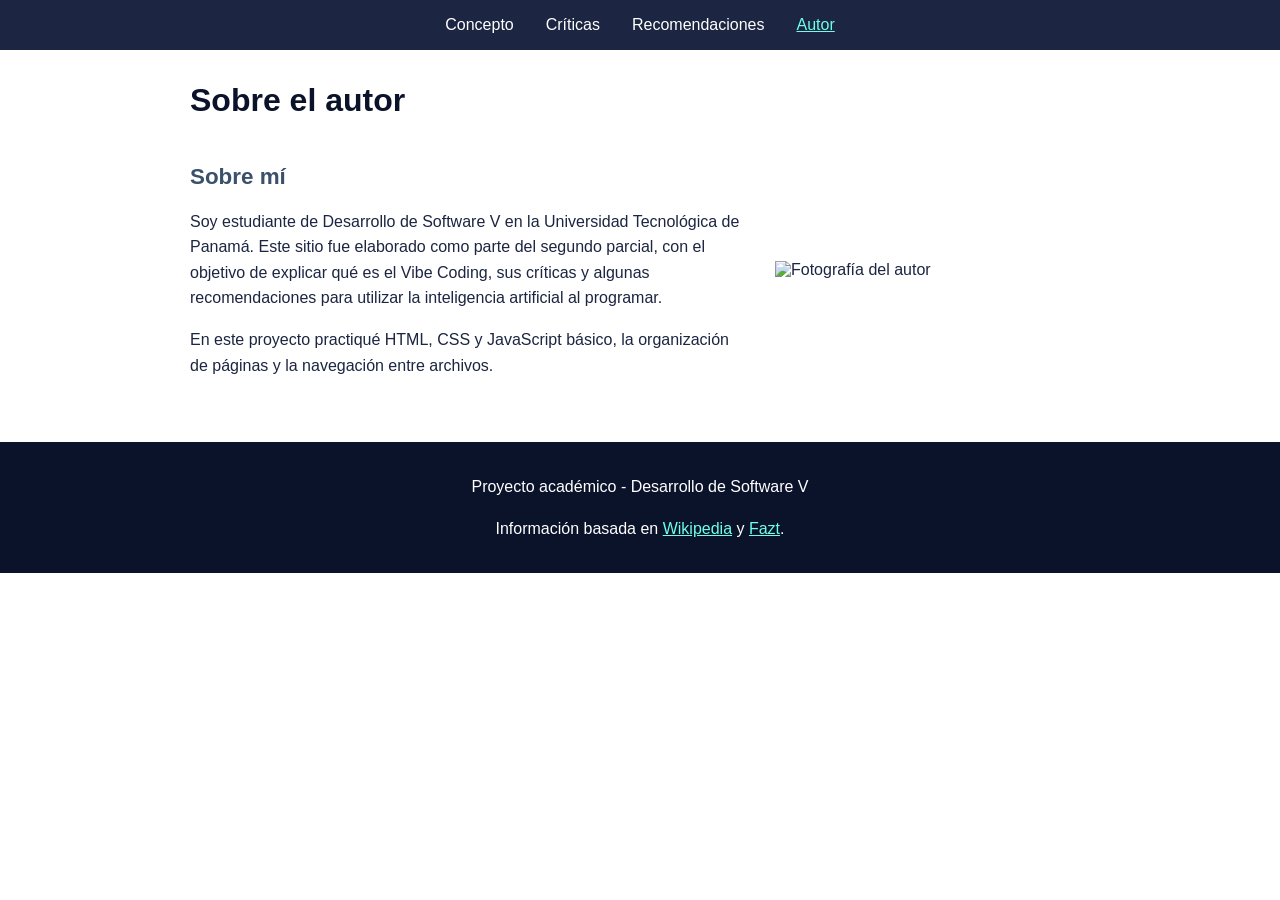
==== autor.html @ ad0f2578 "Agregar página del autor" ====
<!DOCTYPE html>
<html lang="es">
<head>
    <meta charset="UTF-8">
    <meta name="viewport" content="width=device-width, initial-scale=1.0">
    <title>Autor - Vibe Coding</title>
    <link rel="stylesheet" href="css/styles.css">
</head>
<body>
    <header>
        <nav class="navbar">
            <ul class="nav-links">
                <li><a href="index.html">Concepto</a></li>
                <li><a href="criticas.html">Críticas</a></li>
                <li><a href="recomendacion.html">Recomendaciones</a></li>
                <li><a href="autor.html" class="actual">Autor</a></li>
            </ul>
        </nav>
    </header>

    <main>
        <section class="seccion">
            <h1>Sobre el autor</h1>
            <div class="inicio">
                <div class="concepto-texto">
                    <h2>Sobre mí</h2>
                    <p>Soy estudiante de Desarrollo de Software V en la Universidad Tecnológica de Panamá. Este sitio fue elaborado como parte del segundo parcial, con el objetivo de explicar qué es el Vibe Coding, sus críticas y algunas recomendaciones para utilizar la inteligencia artificial al programar.</p>
                    <p>En este proyecto practiqué HTML, CSS y JavaScript básico, la organización de páginas y la navegación entre archivos.</p>
                </div>
                <div class="imagen-lado">
                    <img class="foto-autor" alt="Fotografía del autor">
                </div>
            </div>
        </section>
    </main>

    <footer>
        <p>Proyecto académico - Desarrollo de Software V</p>
        <p>Información basada en <a href="https://es.wikipedia.org/wiki/Vibe_coding" target="_blank" rel="noopener noreferrer">Wikipedia</a> y <a href="https://fazt.dev/contenido/para-que-aprender-a-programar-si-la-ia-ya-lo-hace-todo" target="_blank" rel="noopener noreferrer">Fazt</a>.</p>
    </footer>
</body>
</html>
---- css/styles.css ----
body {
    margin: 0;
    font-family: Arial, sans-serif;
    font-size: 16px;
    color: #1C2541;
    background-color: white;
}

.navbar {
    background-color: #1C2541;
    padding: 1rem;
}

.nav-links {
    display: flex;
    justify-content: center;
    gap: 2rem;
    list-style: none;
    margin: 0;
    padding: 0;
}

.nav-links a {
    text-decoration: none;
    color: white;
}

.nav-links a:hover {
    color: #6FFFE9;
}

.nav-links .actual {
    color: #6FFFE9;
    text-decoration: underline;
}

main {
    max-width: 900px;
    margin: 2rem auto;
    padding: 0 1rem;
}

.inicio {
    display: flex;
    align-items: center;
    gap: 2rem;
}

.concepto-texto {
    flex: 1;
}

.imagen-lado {
    width: 35%;
}

.imagen-lado img {
    width: 100%;
    height: auto;
}

.seccion {
    margin-top: 2rem;
}

h1 {
    color: #0B132B;
    font-size: 2rem;
}

h2 {
    color: #3A506B;
    font-size: 1.4rem;
}

p {
    line-height: 1.6;
}

.imagen-contenido {
    display: block;
    width: 100%;
    max-width: 500px;
    height: auto;
    margin: 1rem auto 0;
}

.credito {
    font-size: 0.8rem;
    text-align: center;
    color: #3A506B;
}

a {
    color: #225D78;
}

button {
    background-color: #3A506B;
    color: white;
    border: none;
    padding: 0.7rem 1rem;
    cursor: pointer;
}

#consejo-extra {
    background-color: #e8f9f6;
    padding: 1rem;
}

footer {
    background-color: #0B132B;
    color: white;
    text-align: center;
    padding: 1rem;
    margin-top: 3rem;
}

footer a {
    color: #6FFFE9;
}

@media (max-width: 768px) {
    .nav-links {
        flex-wrap: wrap;
        gap: 1rem;
    }

    .inicio {
        flex-direction: column;
    }

    .imagen-lado {
        width: 100%;
    }
}
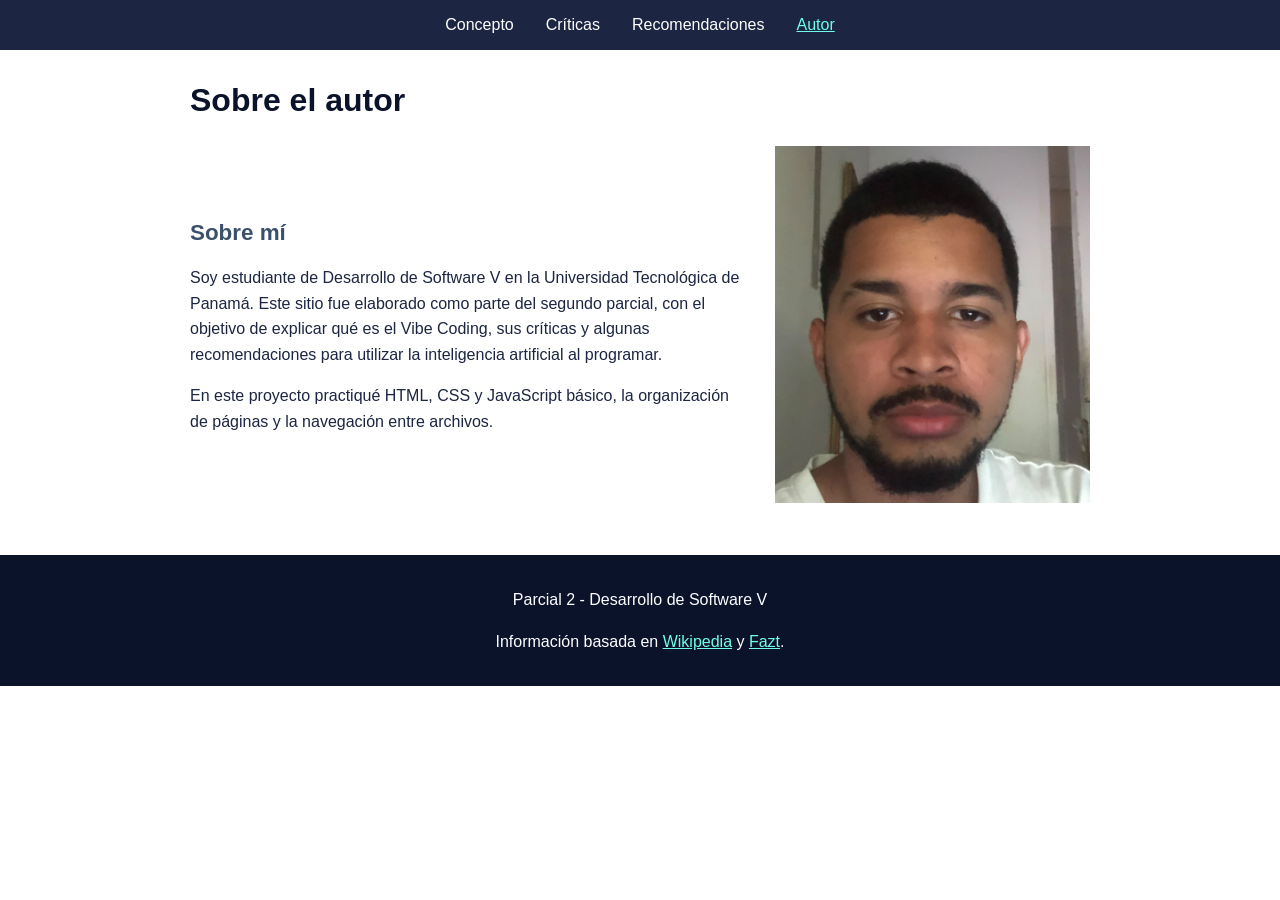
==== commit 504d0472: "Se actualiza el footer" ====
--- a/autor.html
+++ b/autor.html
@@ -28,14 +28,14 @@
                     <p>En este proyecto practiqué HTML, CSS y JavaScript básico, la organización de páginas y la navegación entre archivos.</p>
                 </div>
                 <div class="imagen-lado">
-                    <img class="foto-autor" alt="Fotografía del autor">
+                    <img class="foto-autor" src="foto-autor.jpg" alt="Fotografía del autor">
                 </div>
             </div>
         </section>
     </main>
 
     <footer>
-        <p>Proyecto académico - Desarrollo de Software V</p>
+        <p>Parcial 2 - Desarrollo de Software V</p>
         <p>Información basada en <a href="https://es.wikipedia.org/wiki/Vibe_coding" target="_blank" rel="noopener noreferrer">Wikipedia</a> y <a href="https://fazt.dev/contenido/para-que-aprender-a-programar-si-la-ia-ya-lo-hace-todo" target="_blank" rel="noopener noreferrer">Fazt</a>.</p>
     </footer>
 </body>
